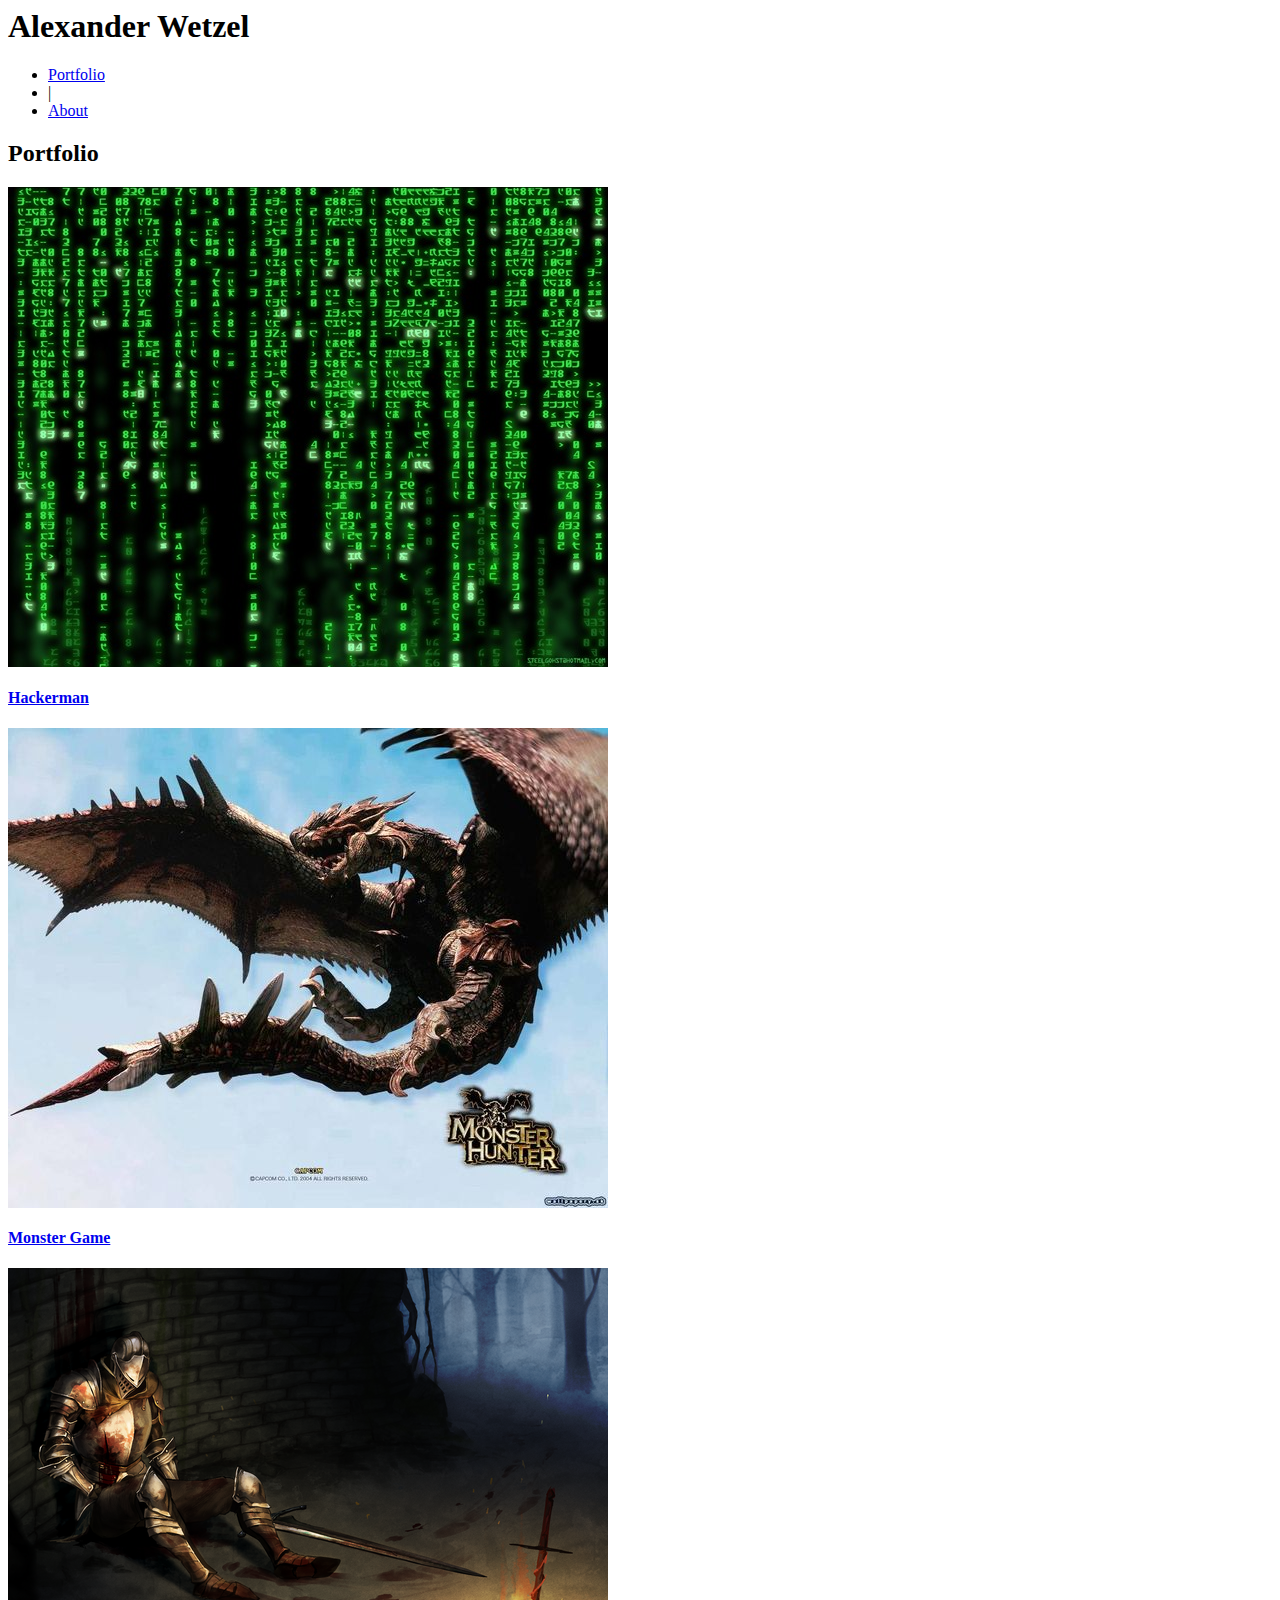
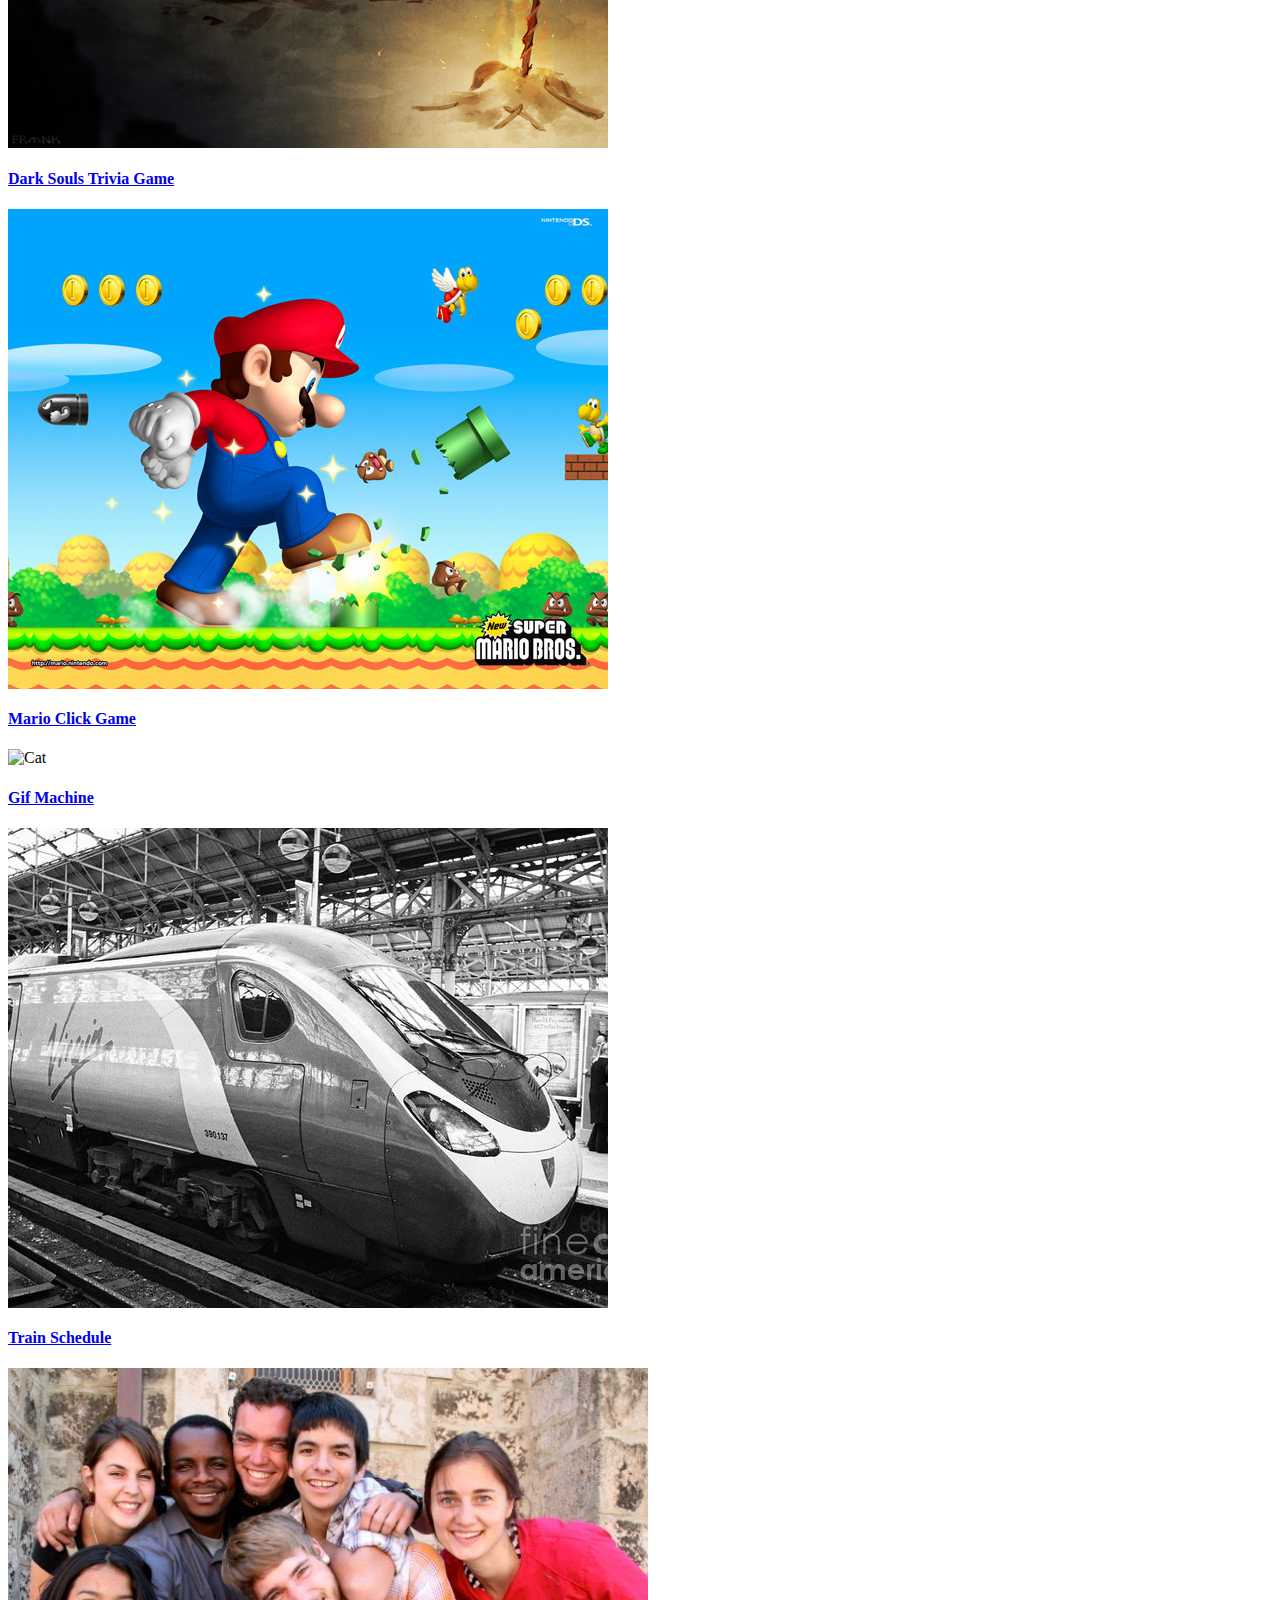
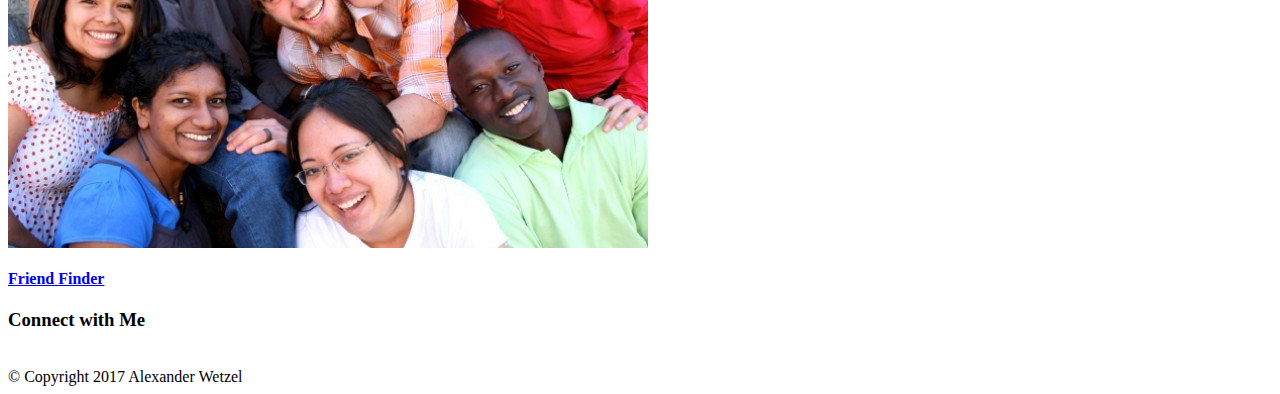
==== portfolio.html @ 07189123 "Added working project links and changed About text" ====
<!DOCTYPE="html">
<html>
<head>
	<meta charset="UTF-8">
	<title>Portfolio</title>

	<meta name="viewport" content="width=device-width, initial-scale=1.0">	
	<link rel="stylesheet" type="text/css" href="assets/css/reset.css"> 
	<link rel="stylesheet" type="text/css" href="assets/css/style.css">
</head>
<body>
	<header>
		<div id="header">
			<h1>Alexander Wetzel</h1>
			<ul>
<!-- 				<li><a class="navi" href="contact.html">Contact</a></li>
				<li>|</li> -->
				<li><a class="navi" href="portfolio.html">Portfolio</a></li>
				<li>|</li>
				<li><a class="navi" href="index.html">About</a></li>
			</ul>
		</div>	
	</header>

	<div id="center">

		<section id="content">
			<h2>Portfolio</h2>
	
			<div class="project_icon">
				<img class="project_img" src="assets/images/hacking.jpg" alt="Hacking">
				<a href="https://alexwetzel.github.io/Hangman.github.io/"><h4>Hackerman</h4></a>
			</div>
			<div class="project_icon2">
				<img class="project_img" src="assets/images/MonsterHunter-Rathalos.jpg" alt="Rathalos">
				<a href="https://alexwetzel.github.io/Monster-Game.github.io/"><h4>Monster Game</h4></a>
			</div>
			<div class="project_icon">
				<img class="project_img" src="assets/images/dark_souls.png" alt="Dark Souls">
				<a href="https://alexwetzel.github.io/TriviaGame.github.io/"><h4>Dark Souls Trivia Game</h4></a>
			</div>
			<div class="project_icon2">
				<img class="project_img" src="assets/images/supermario-bros.jpg" alt="Mario">
				<a href="https://alexwetzel.github.io/MarioClickGame/"><h4>Mario Click Game</h4></a>
			</div>
			<div class="project_icon">
				<img class="project_img" src="assets/images/cat_placeholder3.jpg" alt="Cat">
				<a href="https://alexwetzel.github.io/GifMachine/"><h4>Gif Machine</h4></a>
			</div>
			<div class="project_icon2">
				<img class="project_img" src="assets/images/train.jpg" alt="Train">
				<a href="https://alexwetzel.github.io/Train-Schedule.github.io/"><h4>Train Schedule</h4></a>
			</div>
			<div class="project_icon">
				<img class="project_img" src="assets/images/group-of-friends.jpg" alt="Friends">
				<a href="https://polar-oasis-79069.herokuapp.com/"><h4>Friend Finder</h4></a>
			</div>
		</section>

		<div id="connect">
			<h3>Connect with Me</h3>

			<a href="https://github.com/AlexWetzel" target="_blank"><img class="link" src="assets/images/github2.png" alt=""></a>
			<a href="https://www.linkedin.com/in/alexander-wetzel-22597b146/" target="_blank"><img id="linkedin" src="assets/images/linkedin2.png" alt=""></a>
			<a href="https://stackoverflow.com/users/8328073/a-wetzel?tab=profile" target="_blank"><img class="link" src="assets/images/stackoverflow.png" alt=""></a>
		</div>
	</div>

	<footer>
		&copy; Copyright 2017 Alexander Wetzel
	</footer>

</body>

</html>
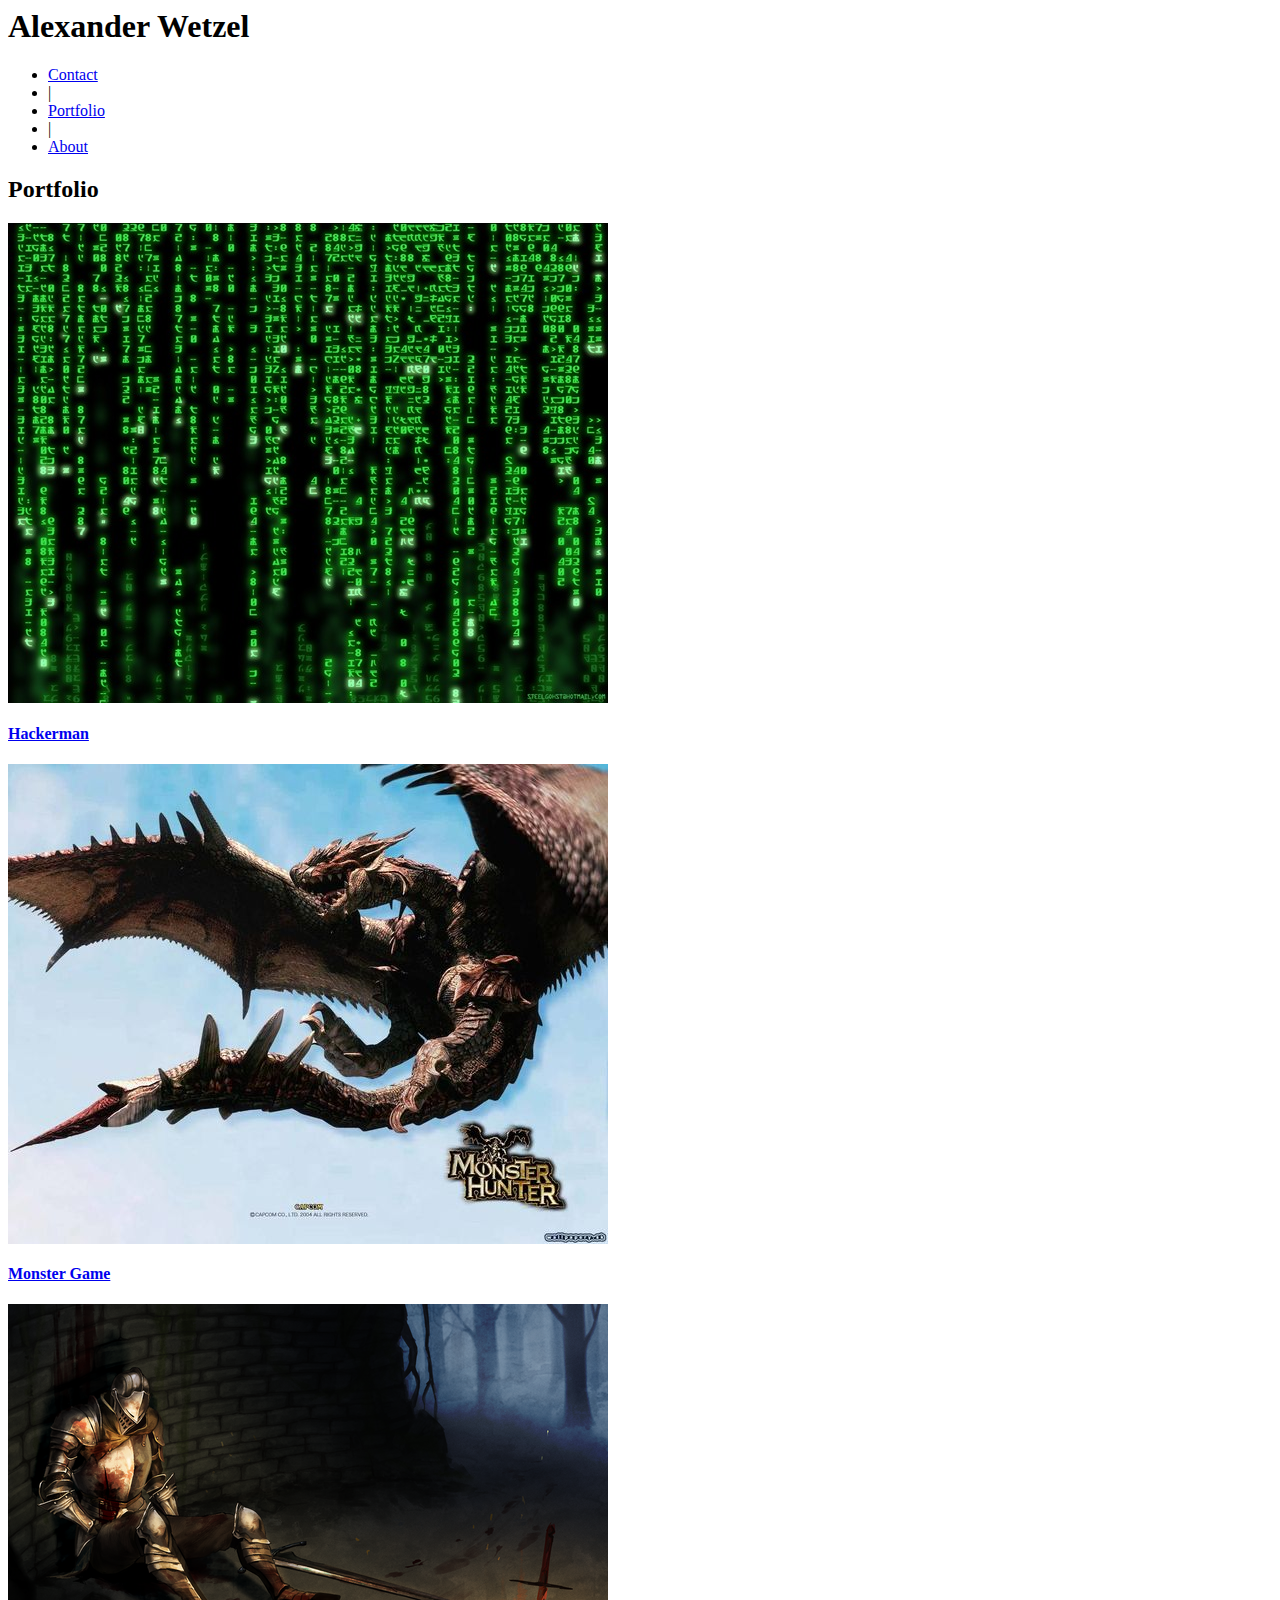
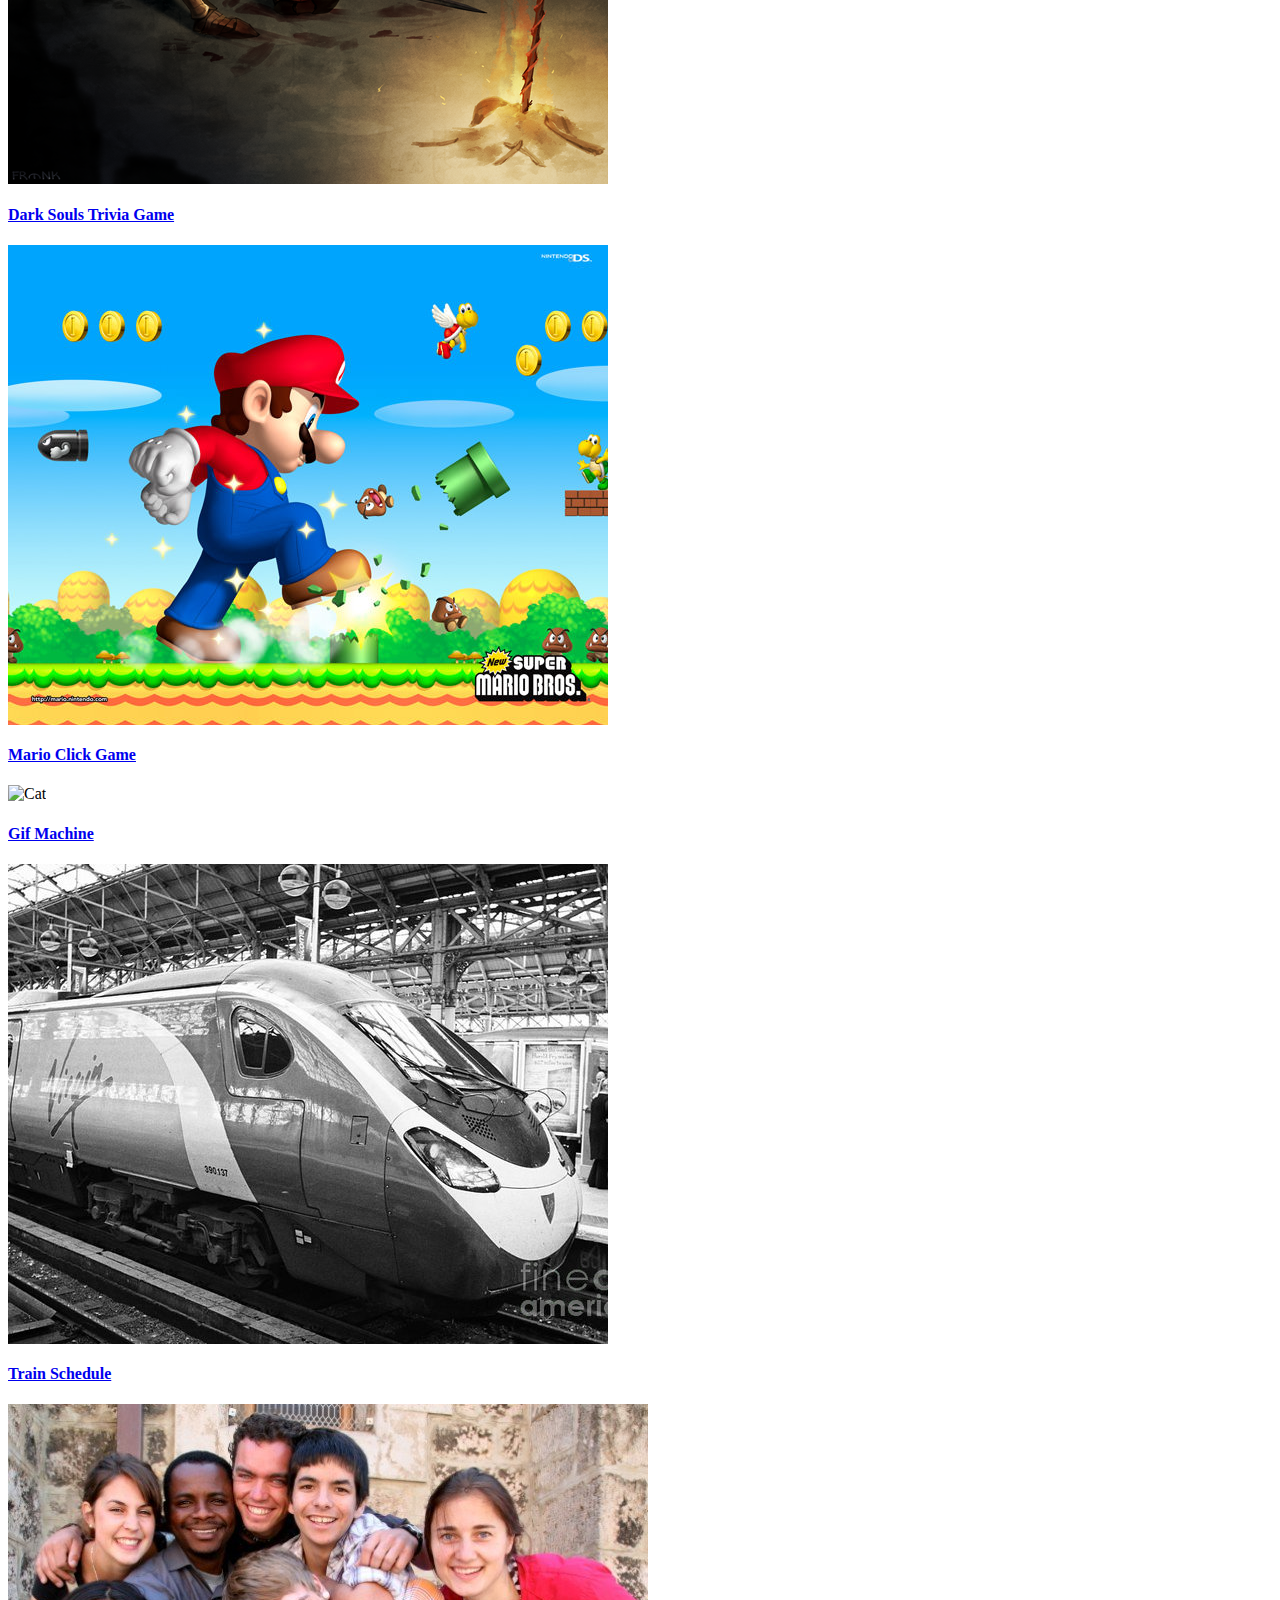
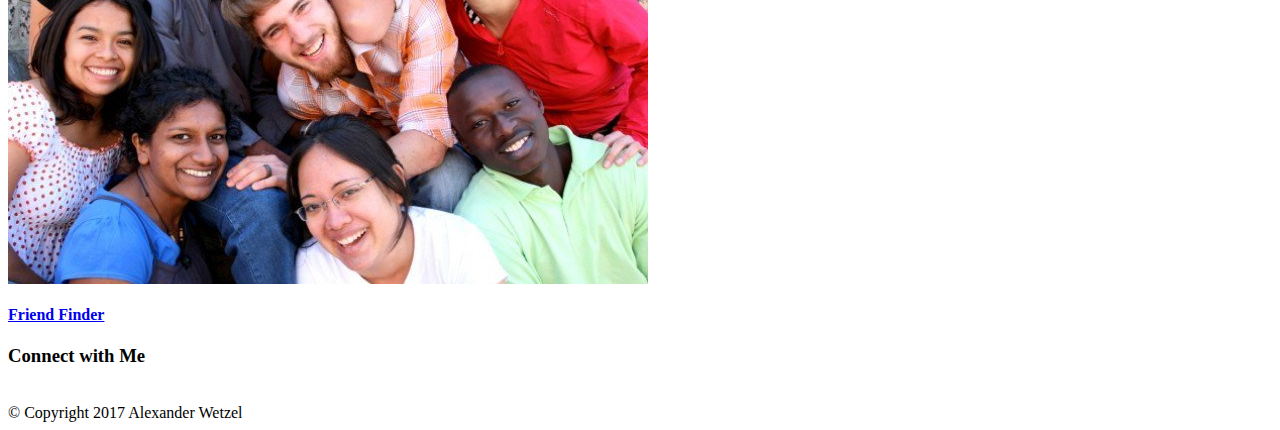
==== commit 9fa23200: "Added redirect to new portfolio. Old index is preserved in bio.html" ====
--- a/portfolio.html
+++ b/portfolio.html
@@ -13,11 +13,11 @@
 		<div id="header">
 			<h1>Alexander Wetzel</h1>
 			<ul>
-<!-- 				<li><a class="navi" href="contact.html">Contact</a></li>
-				<li>|</li> -->
+				<li><a class="navi" href="contact.html">Contact</a></li>
+				<li>|</li>
 				<li><a class="navi" href="portfolio.html">Portfolio</a></li>
 				<li>|</li>
-				<li><a class="navi" href="index.html">About</a></li>
+				<li><a class="navi" href="bio.html">About</a></li>
 			</ul>
 		</div>	
 	</header>
